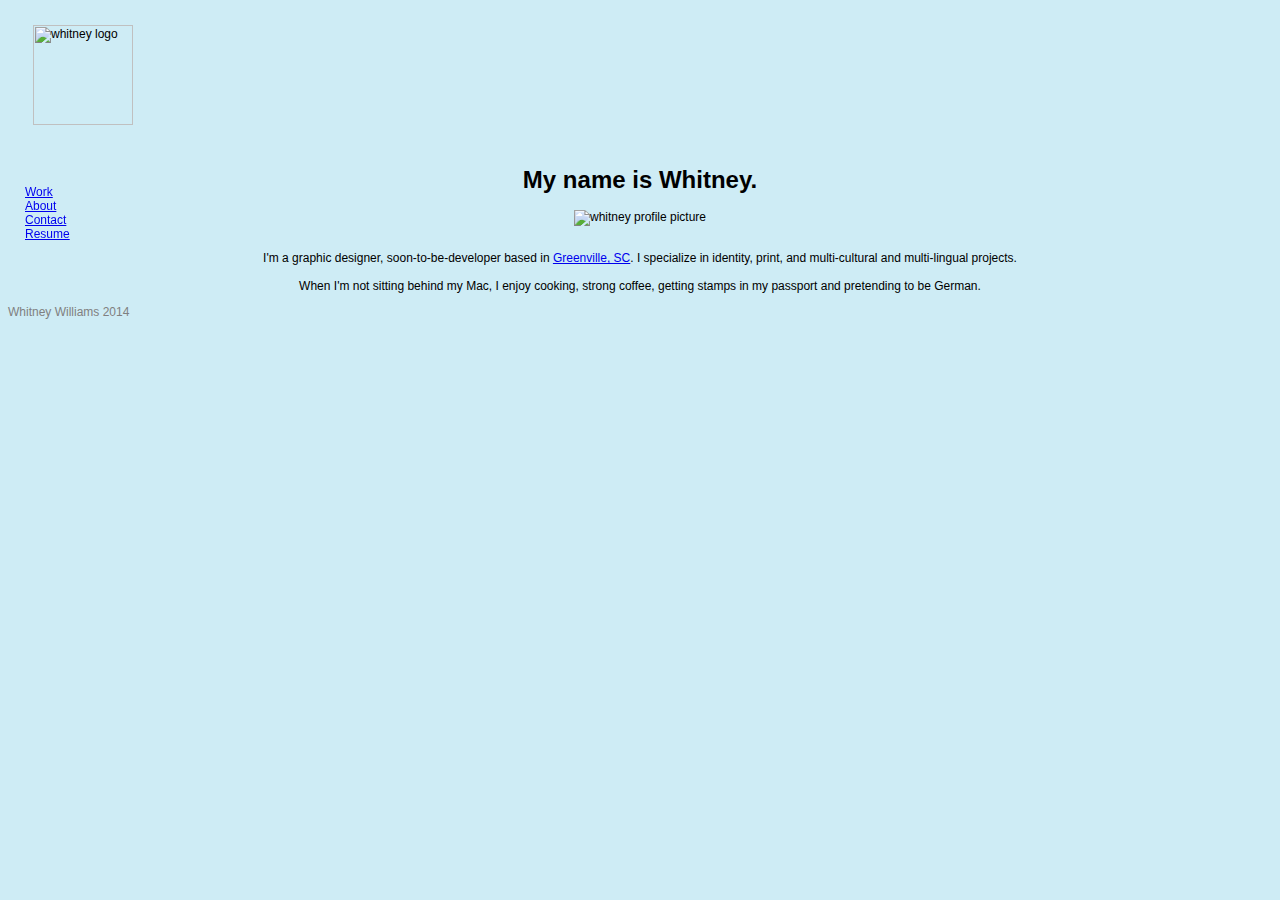
==== AboutMe.html @ 9f29a0fb "Initial Commit" ====
<html>
<head>
	<link rel="stylesheet" type="text/css" href="AboutMe.css">

	<title>Whitney Williams</title>

</head>

<body>
	<p class="logo"><img src="http://m1.behance.net/profiles6/1056311/prosite/2-1055239-967155e160932b3f93cb050183e7f23c.png" alt="whitney logo" height="100px">

	<div class="pagenav">
		<a href="http://whitneyeliz.com/159788/work">Work</a>
		<br>
		<a href="http://whitneyeliz.com/159789/about">About</a>
		<br>
		<a href="http://whitneyeliz.com/160464/contact">Contact</a>
		<br>
		<a href="http://www.behance.net/resumes/prosite_pdf?user_id=1056311&filename=4db5f886fb456548d412d05f861eebec.pdf">Resume</a>
	</div>

		<h1>My name is Whitney.</h1>

	<p class="ww"><img src="http://m1.behance.net/rendition/modules/72872815/disp/33da350bf0350aa2e3ff8505186e4d2f.png" alt="whitney profile picture">
	</p>

	<p>
		I'm a graphic designer, soon-to-be-developer based in <a href="https://www.google.com/maps/place/Greenville,+SC/@34.8331685,-82.3628305,12z/data=!3m1!4b1!4m2!3m1!1s0x88578f6662fa1105:0xd8aa9d77bf257696">Greenville, SC</a>. I specialize in identity, print, and multi-cultural and multi-lingual projects. <br><br>
		When I'm not sitting behind my Mac, I enjoy cooking, strong coffee, getting stamps in my passport and pretending to be German.
	</p>
  
		<footer>Whitney Williams 2014</footer>

</body>
</html>
---- AboutMe.css ----
body {
	background: #CEECF5
}

  .logo {
    text-align:left;
    padding-left:25px;
    padding-bottom:25px;
}

.pagenav {
	position: fixed;
	height: 225px;
	left: 25;
	top: 185px;
	width: 150px;
	display: block;
	text-align:left;
}

body {
	margin-top: 25px;
	font-family: Helvetica;
	font-size:12px;
	text-align: center;
}

  .ww {
    text-align:center;
    margin-top:0px;
    margin-bottom:25px;
    padding:0px;
}

h1 {
	font-family: Helvetica;
	font-size:24px;
	text-align: center;
}

footer {
	font-family: Helvetica;
	font-size:12px;
	text-align: left;
	color: gray
}
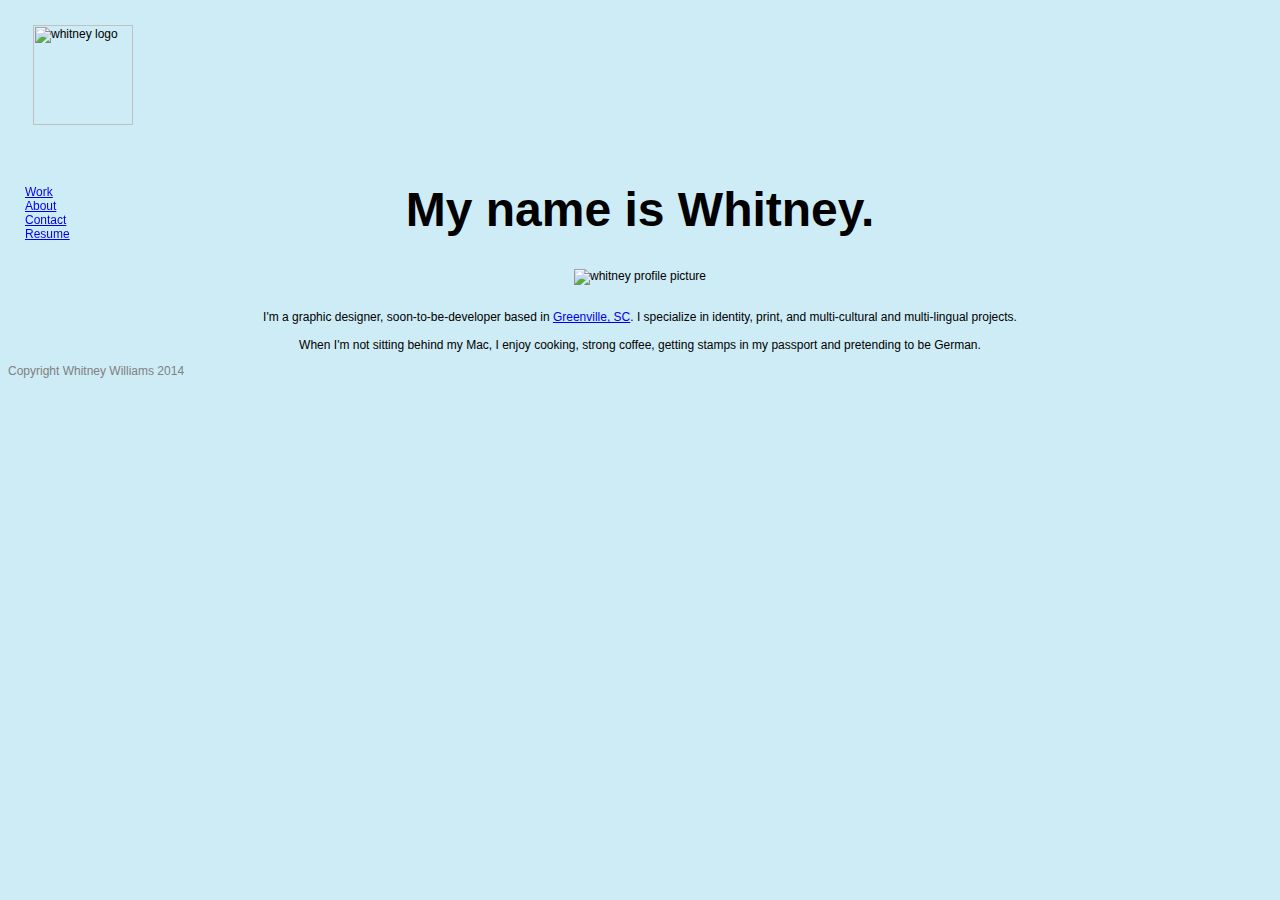
==== commit d11e3d55: "changed footer text" ====
--- a/AboutMe.html
+++ b/AboutMe.html
@@ -29,7 +29,7 @@
 		When I'm not sitting behind my Mac, I enjoy cooking, strong coffee, getting stamps in my passport and pretending to be German.
 	</p>
   
-		<footer>Whitney Williams 2014</footer>
+		<footer>Copyright Whitney Williams 2014</footer>
 
 </body>
 </html>--- a/AboutMe.css
+++ b/AboutMe.css
@@ -34,7 +34,7 @@
 
 h1 {
 	font-family: Helvetica;
-	font-size:24px;
+	font-size:48px;
 	text-align: center;
 }
 
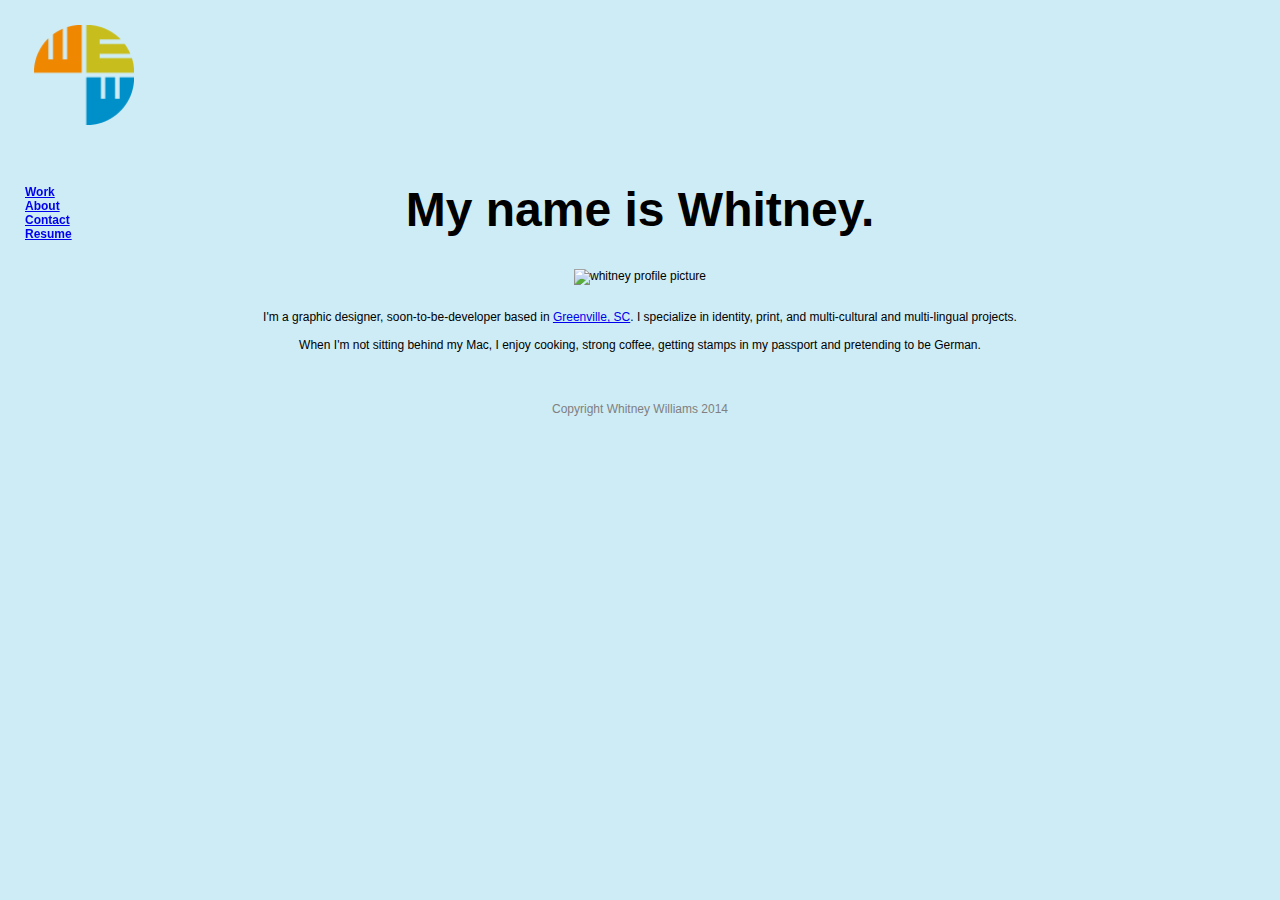
==== commit ac511fab: "deleted practice stylesheet and HTML file; minor changes to CSS" ====
--- a/AboutMe.html
+++ b/AboutMe.html
@@ -7,7 +7,7 @@
 </head>
 
 <body>
-	<p class="logo"><img src="http://m1.behance.net/profiles6/1056311/prosite/2-1055239-967155e160932b3f93cb050183e7f23c.png" alt="whitney logo" height="100px">
+	<p class="logo"><img src="logo-wew-100px.png" alt="whitney logo" height="100px">
 
 	<div class="pagenav">
 		<a href="http://whitneyeliz.com/159788/work">Work</a>
--- a/AboutMe.css
+++ b/AboutMe.css
@@ -1,5 +1,6 @@
 body {
-	background: #CEECF5
+	background: #CEECF5;
+	font-family: Arial, sans-serif;
 }
 
   .logo {
@@ -16,6 +17,7 @@
 	width: 150px;
 	display: block;
 	text-align:left;
+	font-weight: bold;
 }
 
 body {
@@ -39,8 +41,10 @@
 }
 
 footer {
+	margin-top: 50px;
 	font-family: Helvetica;
 	font-size:12px;
 	text-align: left;
-	color: gray
+	color: gray;
+	text-align: center;
 }